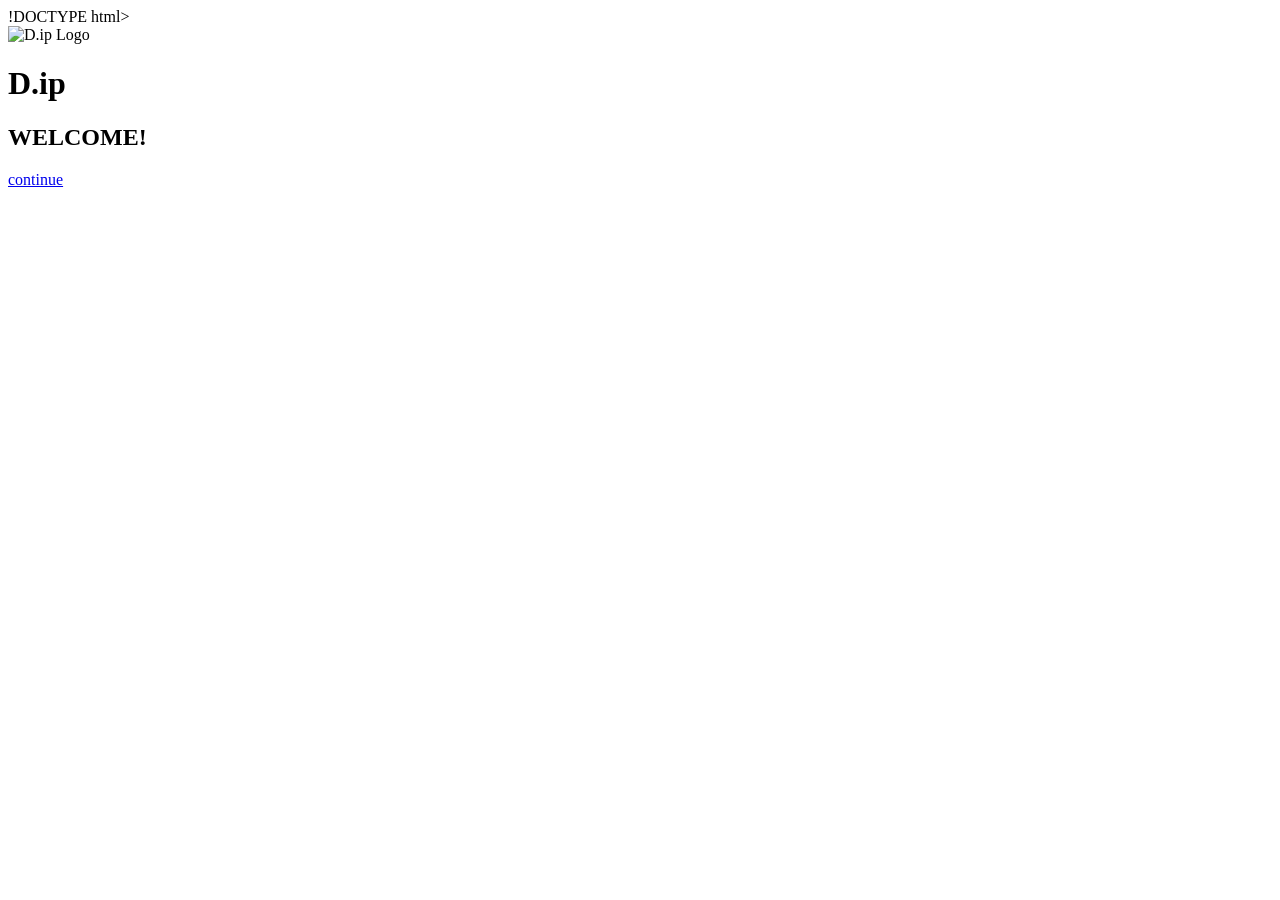
==== index.html @ e94e5cc5 "Create index.html" ====
!DOCTYPE html>
<html lang="ru">
<head>
    <meta charset="UTF-8">
    <meta name="viewport" content="width=device-width, initial-scale=1.0">
    <title>D.ip - Welcome</title>
    <link rel="stylesheet" href="style.css">
</head>
<body>
    <div class="welcome-container">
        <div class="logo-wrapper"><img src="logo.png" alt="D.ip Logo" class="logo-img"></div>
        <h1 class="brand-name">D.ip</h1>
        <h2 class="welcome-text">WELCOME!</h2>
        <a href="main.html" class="btn-continue">continue</a>
    </div>
</body>
</html>
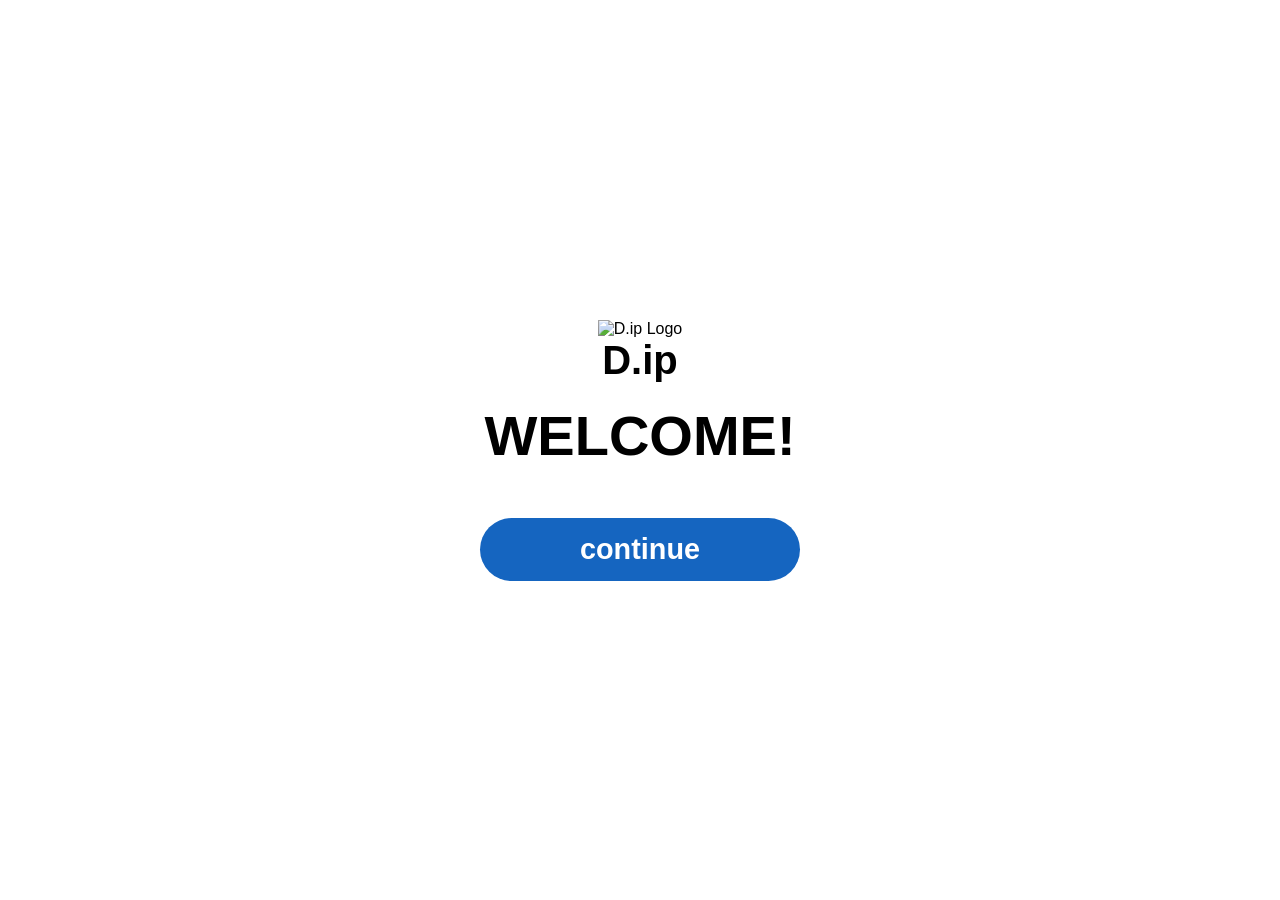
==== commit 339c3a1b: "Update index.html" ====
--- a/index.html
+++ b/index.html
@@ -1,4 +1,4 @@
-!DOCTYPE html>
+<!DOCTYPE html>
 <html lang="ru">
 <head>
     <meta charset="UTF-8">
--- a/style.css
+++ b/style.css
@@ -0,0 +1,99 @@
+body {
+    margin: 0; padding: 0; box-sizing: border-box;
+    font-family: 'Arial', sans-serif; background-color: #ffffff;
+    display: flex; justify-content: center; align-items: center; min-height: 100vh;
+}
+.welcome-container { text-align: center; max-width: 400px; width: 100%; padding: 20px; }
+.logo-img { width: 150px; height: auto; }
+.brand-name { font-size: 2.5rem; font-weight: bold; margin: 0 0 20px 0; }
+.welcome-text { font-size: 3.5rem; font-weight: 900; margin: 0 0 50px 0; text-transform: uppercase; }
+.btn-continue {
+    display: inline-block; background-color: #1565c0; color: #ffffff;
+    font-size: 1.8rem; font-weight: bold; text-decoration: none;
+    padding: 15px 0; width: 100%; max-width: 320px; border-radius: 50px;
+}
+.reg-header { position: absolute; top: 20px; left: 20px; display: flex; align-items: center; gap: 15px; }
+.header-logo { width: 60px; height: 60px; }
+.header-title { font-size: 2.2rem; font-weight: bold; margin: 0; }
+.card-container {
+    background-color: #8e8e93; border-radius: 24px; padding: 40px 30px 25px 30px;
+    width: 100%; max-width: 480px; display: flex; flex-direction: column; gap: 40px;
+}
+.input-row { display: flex; align-items: center; background-color: #ffffff; border-radius: 4px; padding: 5px 5px 5px 15px; }
+#emailInput { flex: 1; border: none; outline: none; font-size: 1.6rem; }
+.btn-arrow {
+    background-color: #1565c0; border: none; border-radius: 50%;
+    width: 45px; height: 45px; display: flex; justify-content: center; align-items: center; cursor: pointer;
+}
+.btn-arrow svg { width: 22px; height: 22px; }
+.gmail-footer { display: flex; align-items: center; gap: 12px; }
+.gmail-icon { width: 32px; }
+.gmail-text { font-size: 1.8rem; color: #4a4a4a; font-weight: 500; }
+.btn-back { display: flex; align-items: center; gap: 5px; background: none; border: none; font-size: 1.6rem; font-weight: bold; cursor: pointer; }
+.confirm-card { align-items: center; padding-top: 30px; }
+.email-display-box { background-color: #ffc0cb; padding: 12px 25px; border-radius: 12px; width: 90%; text-align: center; }
+.code-verification-zone { display: flex; align-items: center; gap: 20px; }
+.code-inputs { display: flex; gap: 10px; }
+.code-box { width: 50px; height: 50px; background-color: #ffffff; border: none; border-radius: 8px; text-align: center; font-size: 2rem; font-weight: bold; outline: none; }
+.resend-container { width: 100%; display: flex; }
+.btn-resend { background: none; border: none; color: #ffffff; cursor: pointer; }
+.btn-resend .material-icons { font-size: 32px; }
+body.dark-theme { background-color: #0b0b0b; }
+.dashboard-container { width: 100%; max-width: 900px; height: 90vh; display: flex; flex-direction: column; justify-content: space-between; padding: 20px; }
+.top-right-bar { display: flex; justify-content: flex-end; }
+.btn-green-code { background-color: #2e7d32; color: #ffffff; border: none; font-size: 1.6rem; font-weight: bold; padding: 15px 35px; border-radius: 4px; cursor: pointer; }
+.dropdown-wrapper { position: relative; }
+.dropdown-menu { display: none; position: absolute; top: 100%; left: 0; width: 100%; background-color: #ffffff; border-radius: 0 0 4px 4px; z-index: 100; padding: 10px 0; }
+.dropdown-menu.show { display: flex; flex-direction: column; }
+.dropdown-item { background: none; border: none; color: #000000; font-size: 1.6rem; font-weight: bold; padding: 12px 20px; text-align: center; text-decoration: none; cursor: pointer; }
+.dropdown-item:hover { text-decoration: underline; }
+.main-dashboard-layout { display: flex; justify-content: space-between; align-items: center; flex-grow: 1; }
+.left-menu-options { display: flex; flex-direction: column; gap: 20px; width: 100%; max-width: 320px; }
+.menu-plate-btn { background-color: #ffffff; border: none; font-size: 1.8rem; font-weight: bold; padding: 18px 25px; border-radius: 12px; text-align: left; cursor: pointer; }
+.text-green-underline { color: #2e7d32; text-decoration: underline; text-underline-offset: 6px; }
+.big-dashboard-logo { max-width: 300px; width: 100%; }
+.dashboard-footer { display: flex; justify-content: flex-end; border-top: 2px solid #222; padding-top: 20px; }
+.btn-donate { background-color: #ffffff; color: #000000; border: 2px solid #000000; font-size: 1.5rem; font-weight: bold; padding: 8px 30px; border-radius: 8px; cursor: pointer; letter-spacing: 1px; transition: background-color 0.2s, color 0.2s, box-shadow 0.2s; }
+.btn-donate:hover { background-color: #d32f2f; color: #ffffff; border-color: #d32f2f; box-shadow: 0 0 15px rgba(211, 47, 47, 0.4); }
+.vip-body { background-color: #ffffff; }
+.vip-page-container { display: flex; width: 100vw; height: 100vh; }
+.code-viewer-section { width: 55%; background-color: #b0a8a0; display: flex; flex-direction: column; border-right: 3px solid #000000; }
+.code-header-bar { display: flex; justify-content: space-between; background-color: #4a4540; padding: 10px 20px; }
+.tech-label { color: #ffffff; font-size: 1.8rem; font-weight: bold; }
+.code-scroll-box { flex-grow: 1; padding: 25px; overflow-y: auto; }
+.code-scroll-box pre { background-color: #2b2b2b; color: #a9b7c6; padding: 15px; border-radius: 8px; }
+.code-divider { height: 120px; border-left: 2px dashed #666; margin: 20px 40px; }
+.downloads-section { width: 45%; background-color: #ffffff; padding: 40px; display: flex; flex-direction: column; gap: 60px; }
+.folder-row { display: flex; align-items: center; justify-content: space-between; border-top: 3px solid #000; border-bottom: 3px solid #000; padding: 15px 0; }
+.folder-icon-box { font-size: 4.5rem; }
+.btn-download-green { background-color: #64dd17; color: #ffffff; font-weight: bold; padding: 12px 25px; border-radius: 8px; text-decoration: none; }
+.version-label { font-size: 2.2rem; font-weight: bold; margin-top: 25px; }
+.vip-serv-body { background: linear-gradient(rgba(0,0,0,0.85), rgba(0,0,0,0.85)), repeating-linear-gradient(45deg, #1b5e20 0px, #1b5e20 20px, #000000 20px, #000000 40px); background-size: cover; margin: 0; padding: 0; box-sizing: border-box; font-family: 'Arial Black', Gadget, sans-serif; display: flex; justify-content: center; align-items: center; min-height: 100vh; overflow: hidden; color: #ffffff; }
+.btn-close-vip-serv { position: absolute; top: 25px; right: 25px; background: none; border: none; color: #ffffff; cursor: pointer; opacity: 0.7; transition: opacity 0.2s; z-index: 10; }
+.btn-close-vip-serv:hover { opacity: 1; }
+.btn-close-vip-serv .material-icons { font-size: 36px; }
+.vip-serv-container { max-width: 550px; width: 100%; padding: 20px; display: flex; flex-direction: column; align-items: center; position: relative; }
+.vip-title-v { font-size: 9rem; color: #ffeb3b; margin: 0; align-self: flex-start; padding-left: 20px; letter-spacing: -5px; text-shadow: 3px 3px 0px #000; }
+.vip-subtitle { font-size: 3.2rem; font-weight: bold; margin: -20px 0 40px 0; text-transform: lowercase; letter-spacing: 1px; color: #ffffff; text-shadow: -2px -2px 0 #000, 2px -2px 0 #000, -2px 2px 0 #000, 2px 2px 0 #000; }
+.btn-vip-download { display: flex; align-items: center; background: linear-gradient(to bottom, #76ff03, #64dd17); border: 4px solid #4bc300; border-radius: 25px; padding: 8px 12px 8px 35px; gap: 25px; text-decoration: none; box-shadow: 0 0 30px rgba(100, 221, 23, 0.5), inset 0 2px 5px rgba(255,255,255,0.4); transition: transform 0.1s, filter 0.2s; }
+.btn-vip-download:hover { filter: brightness(1.1); transform: scale(1.03); }
+.btn-vip-download:active { transform: scale(0.98); }
+.vip-dl-text { color: #ffffff; font-size: 2.2rem; font-weight: 900; letter-spacing: 0.5px; text-shadow: 2px 2px 2px rgba(0,0,0,0.4); }
+.vip-dl-arrows { background-color: #b2ff59; border-radius: 18px; width: 55px; height: 55px; display: flex; justify-content: center; align-items: center; }
+.vip-dl-arrows svg { width: 32px; height: 32px; }
+.vip-footer-labels { width: 100%; display: flex; justify-content: space-between; align-items: flex-end; margin-top: 50px; }
+.vip-version { font-size: 1.8rem; font-weight: bold; color: #ffffff; padding-left: 10px; font-family: Arial, sans-serif; }
+.vip-title-ip { font-size: 9rem; color: #ffeb3b; margin: 0; line-height: 0.8; text-shadow: 3px 3px 0px #000; }
+.aip-body { background: radial-gradient(circle at center, #0d47a1 0%, #000000 70%); margin: 0; padding: 0; box-sizing: border-box; font-family: 'Arial', sans-serif; display: flex; justify-content: center; align-items: center; min-height: 100vh; color: #ffffff; }
+.aip-container { text-align: center; max-width: 600px; width: 100%; padding: 20px; display: flex; flex-direction: column; align-items: center; gap: 40px; }
+.btn-close-aip { position: absolute; top: 20px; right: 20px; background: none; border: none; color: #ffffff; cursor: pointer; display: flex; align-items: center; transition: opacity 0.2s; opacity: 0.7; }
+.btn-close-aip:hover { opacity: 1; }
+.btn-close-aip .material-icons { font-size: 32px; }
+.aip-main-text { font-size: 2.8rem; font-weight: normal; line-height: 1.3; letter-spacing: 0.5px; margin: 0; }
+.download-wrapper-aip { margin-top: 10px; }
+.btn-download-aip { display: flex; align-items: center; background-color: #64dd17; border: 3px solid #4bc300; border-radius: 20px; text-decoration: none; padding: 6px 6px 6px 25px; gap: 20px; box-shadow: 0 0 20px rgba(100, 221, 23, 0.3); transition: transform 0.1s, background-color 0.2s; }
+.btn-download-aip:hover { background-color: #52b202; transform: translateY(-2px); }
+.dl-text { color: #ffffff; font-size: 1.8rem; font-weight: bold; letter-spacing: 1px; }
+.dl-arrows { background-color: #b2ff59; border-radius: 14px; width: 45px; height: 45px; display: flex; justify-content: center; align-items: center; }
+.dl-arrows svg { width: 26px; height: 26px; }
+.aip-version-label { font-size: 2rem; font-weight: bold; color: #ffffff; letter-spacing: 0.5px; margin-top: 10px; text-shadow: -1px -1px 0 #000, 1px -1px 0 #000, -1px 1px 0 #000, 1px 1px 0 #000; }
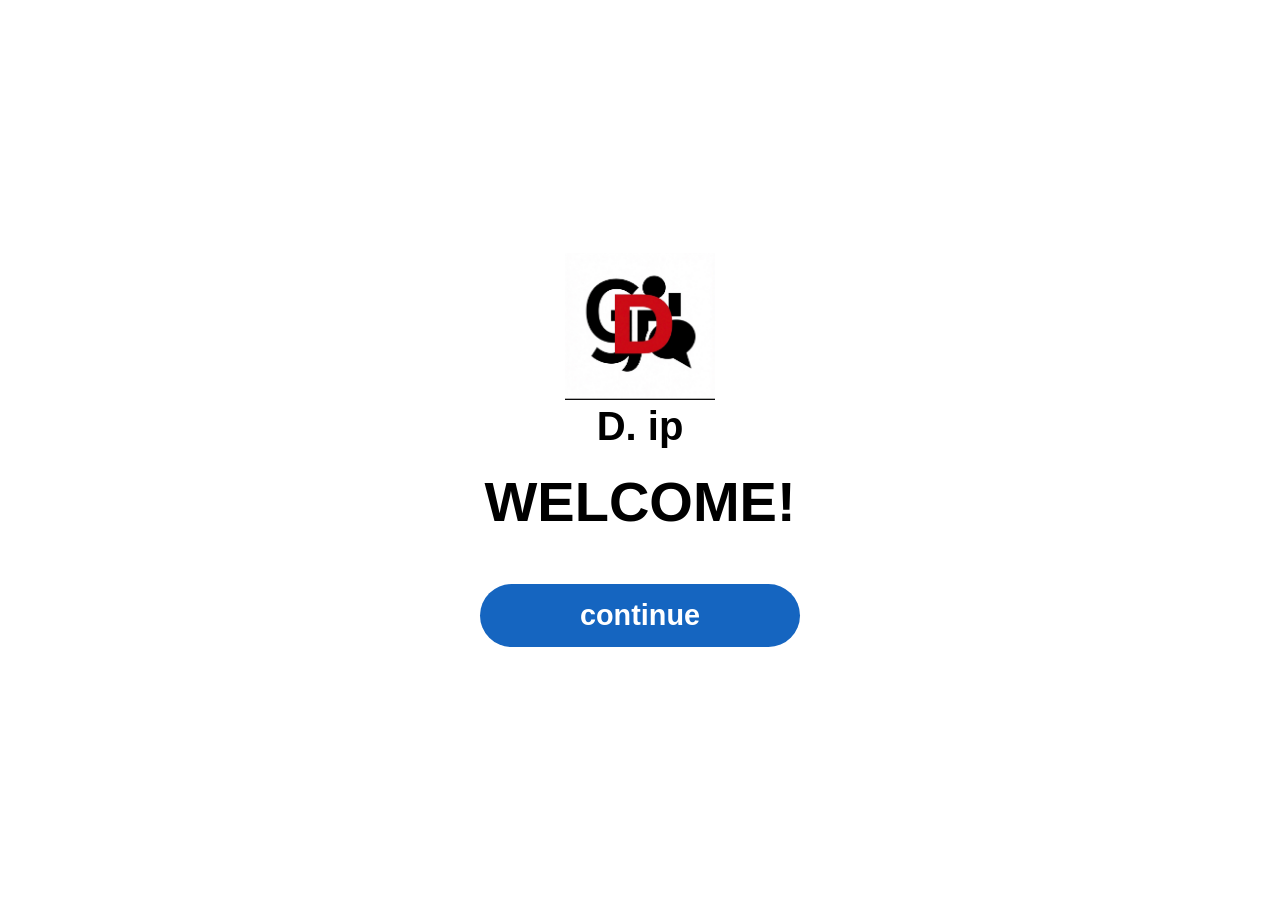
==== commit a11d3b0e: "Update index.html" ====
--- a/index.html
+++ b/index.html
@@ -1,15 +1,16 @@
 <!DOCTYPE html>
-<html lang="ru">
+<html lang="en" class="notranslate" translate="no">
 <head>
     <meta charset="UTF-8">
     <meta name="viewport" content="width=device-width, initial-scale=1.0">
-    <title>D.ip - Welcome</title>
+    <meta name="google" content="notranslate">
+    <title>D. ip - Welcome</title>
     <link rel="stylesheet" href="style.css">
 </head>
-<body>
+<body class="welcome-body-layout">
     <div class="welcome-container">
         <div class="logo-wrapper"><img src="logo.png" alt="D.ip Logo" class="logo-img"></div>
-        <h1 class="brand-name">D.ip</h1>
+        <h1 class="brand-name">D. ip</h1>
         <h2 class="welcome-text">WELCOME!</h2>
         <a href="main.html" class="btn-continue">continue</a>
     </div>
